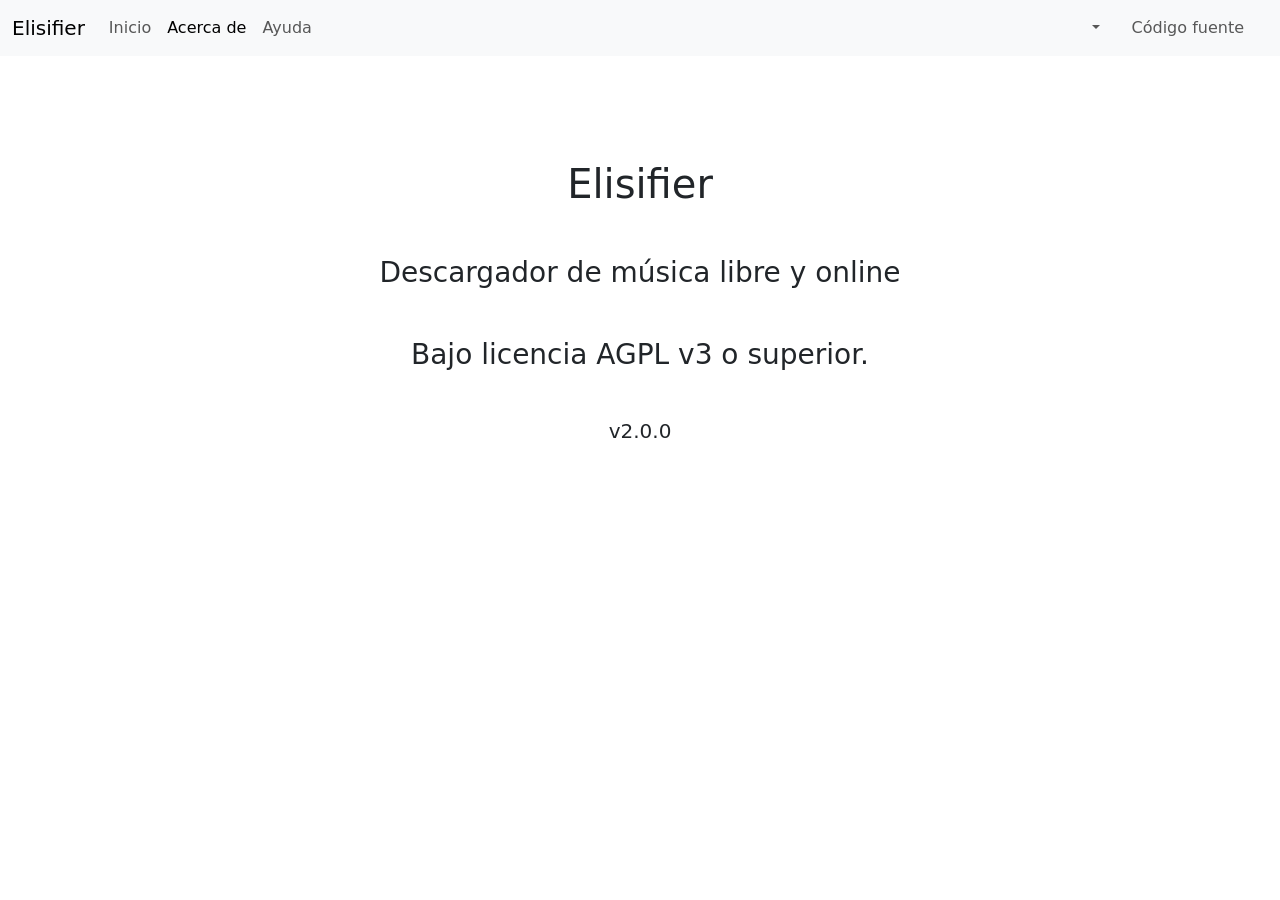
==== src/frontend/about.html @ 09c87bec "v2.0.0 Signed-off-by: Autumn64 <autumn64@disroot.org>" ====
<!DOCTYPE html>
<html data-bs-theme="auto">
<head>
    <meta charset="UTF-8">
    <meta name="viewport" content="width=device-width, initial-scale=1.0">
    <title>Elisifier</title>
    <link href="css/index.css" rel="stylesheet">
    <link href="css/styles.css" rel="stylesheet">
    <link href="https://cdn.jsdelivr.net/npm/bootstrap@5.3.8/dist/css/bootstrap.min.css" rel="stylesheet" integrity="sha384-sRIl4kxILFvY47J16cr9ZwB07vP4J8+LH7qKQnuqkuIAvNWLzeN8tE5YBujZqJLB" crossorigin="anonymous">
    <script defer src="https://cdn.jsdelivr.net/npm/bootstrap@5.3.8/dist/js/bootstrap.bundle.min.js" integrity="sha384-FKyoEForCGlyvwx9Hj09JcYn3nv7wiPVlz7YYwJrWVcXK/BmnVDxM+D2scQbITxI" crossorigin="anonymous"></script>
    <script defer src="js/jquery-3.7.1.min.js"></script>
    <script defer src="js/main.js"></script>
</head>
<body>
    <noscript>Esta página necesita JavaScript para funcionar correctamente.
        <a href="https://codeberg.org/Autumn64/Elisifier">Código fuente</a>
    </noscript>
    <div class="modal fade" id="helpModal" tabindex="-1" aria-labelledby="helpModal" aria-hidden="true">
    <div class="modal-dialog">
        <div class="modal-content">
        <div class="modal-header">
            <h5 class="modal-title">Ayuda de Elisifier</h5>
            <button type="button" class="btn-close" data-bs-dismiss="modal" aria-label="Close"></button>
        </div>
        <div class="modal-body">
            <p><strong>Elisifier</strong> está basado en `yt-dlp`. Si bien este componente soporta <a href="https://github.com/yt-dlp/yt-dlp/blob/master/supportedsites.md" target="_blank">muchos</a> sitios web distintos, la app en sí sólo admite links de YouTube por razones de practicidad y complejidad.</p>
            <p>Los links de Invidious y Piped funcionan (excepto las playlists, que esas no las lee), aunque es posible que alguna instancia no funcione si yt-dlp no la reconoce.</p>
            <br>
            <p>Bajo licencia AGPL v3 o superior.</p>
        </div>
        <div class="modal-footer">
            <button type="button" class="btn btn-primary" data-bs-dismiss="modal">Aceptar</button>
        </div>
        </div>
    </div>
    </div>

    <nav class="navbar navbar-expand-sm bg-body-tertiary mb-5">
    <div class="container-fluid">
        <a class="navbar-brand" href="index.html">Elisifier</a>
        <button class="navbar-toggler" type="button" data-bs-toggle="collapse" data-bs-target="#navbarNav" aria-controls="navbarNav" aria-expanded="false" aria-label="Toggle navigation">
        <span class="navbar-toggler-icon"></span>
        </button>
        <div class="collapse navbar-collapse text-center text-sm-start" id="navbarNav">
        <ul class="navbar-nav me-sm-auto">
            <li class="nav-item">
            <a class="nav-link" href="index.html">Inicio</a>
            </li>
            <li class="nav-item">
            <a class="nav-link active" aria-current="page" href="about.html">Acerca de</a>
            </li>
            <li class="nav-item">
            <a class="nav-link" href="#" data-bs-toggle="modal" data-bs-target="#helpModal">Ayuda</a>
            </li>
        </ul>
        <ul class="navbar-nav">
            <li class="nav-item dropdown me-sm-3">
            <a class="nav-link dropdown-toggle" id="themeDropdown" href="#" role="button" data-bs-toggle="dropdown" aria-expanded="false"></a>
            <ul class="dropdown-menu text-center">
                <li><a class="dropdown-item theme-btn" theme-toggle="auto" href="#"><svg id="autoIcon" xmlns="http://www.w3.org/2000/svg" viewBox="0 -960 960 960"><path d="M480-280v-400q-83 0-141.5 58.5T280-480q0 83 58.5 141.5T480-280Zm0 200q-83 0-156-31.5T197-197q-54-54-85.5-127T80-480q0-83 31.5-156T197-763q54-54 127-85.5T480-880q83 0 156 31.5T763-763q54 54 85.5 127T880-480q0 83-31.5 156T763-197q-54 54-127 85.5T480-80Zm0-80q134 0 227-93t93-227q0-134-93-227t-227-93q-134 0-227 93t-93 227q0 134 93 227t227 93Z"/></svg></a></li>
                <li><a class="dropdown-item theme-btn" theme-toggle="light" href="#"><svg id="lightIcon" xmlns="http://www.w3.org/2000/svg" viewBox="0 -960 960 960"><path d="M480-360q50 0 85-35t35-85q0-50-35-85t-85-35q-50 0-85 35t-35 85q0 50 35 85t85 35Zm0 80q-83 0-141.5-58.5T280-480q0-83 58.5-141.5T480-680q83 0 141.5 58.5T680-480q0 83-58.5 141.5T480-280ZM200-440H40v-80h160v80Zm720 0H760v-80h160v80ZM440-760v-160h80v160h-80Zm0 720v-160h80v160h-80ZM256-650l-101-97 57-59 96 100-52 56Zm492 496-97-101 53-55 101 97-57 59Zm-98-550 97-101 59 57-100 96-56-52ZM154-212l101-97 55 53-97 101-59-57Zm326-268Z"/></svg></a></li>
                <li><a class="dropdown-item theme-btn" theme-toggle="dark" href="#"><svg id="darkIcon" xmlns="http://www.w3.org/2000/svg" viewBox="0 -960 960 960"><path d="M600-640 480-760l120-120 120 120-120 120Zm200 120-80-80 80-80 80 80-80 80ZM483-80q-84 0-157.5-32t-128-86.5Q143-253 111-326.5T79-484q0-146 93-257.5T409-880q-18 99 11 193.5T520-521q71 71 165.5 100T879-410q-26 144-138 237T483-80Zm0-80q88 0 163-44t118-121q-86-8-163-43.5T463-465q-61-61-97-138t-43-163q-77 43-120.5 118.5T159-484q0 135 94.5 229.5T483-160Zm-20-305Z"/></svg></a></li>
            </ul>
            </li>
            <li class="nav-item me-sm-3">
            <a class="nav-link" href="https://codeberg.org/Autumn64/Elisifier" target="_blank">Código fuente</a>
            </li>
        </ul>
        </div>
    </div>
    </nav>

    <main class="container-fluid text-center my-5 pt-2" style="max-width: 600px;">
        <h1 class="h1 my-5">Elisifier</h1>
        <h3 class="h3 mb-5">Descargador de música libre y online</h3>
        <h3 class="h3 my-5">Bajo licencia AGPL v3 o superior.</h3>
        <h5 class="h5 my-5">v2.0.0</h5>
    </main>
</body>
</html>
---- src/frontend/css/index.css ----
#outputDiv {
    font-size: medium;
    font-family: monospace;
    height: 300px;
    overflow-wrap: break-word;
    overflow-y: scroll;
}

#fmtSelect {
    max-width: 120px;
    margin: 0 auto;
}
---- src/frontend/css/styles.css ----
svg {
    max-width: 30px;
    fill: black;
}

.dropdown-toggle svg {
    width: 30px;
    margin: -2px 0;
}
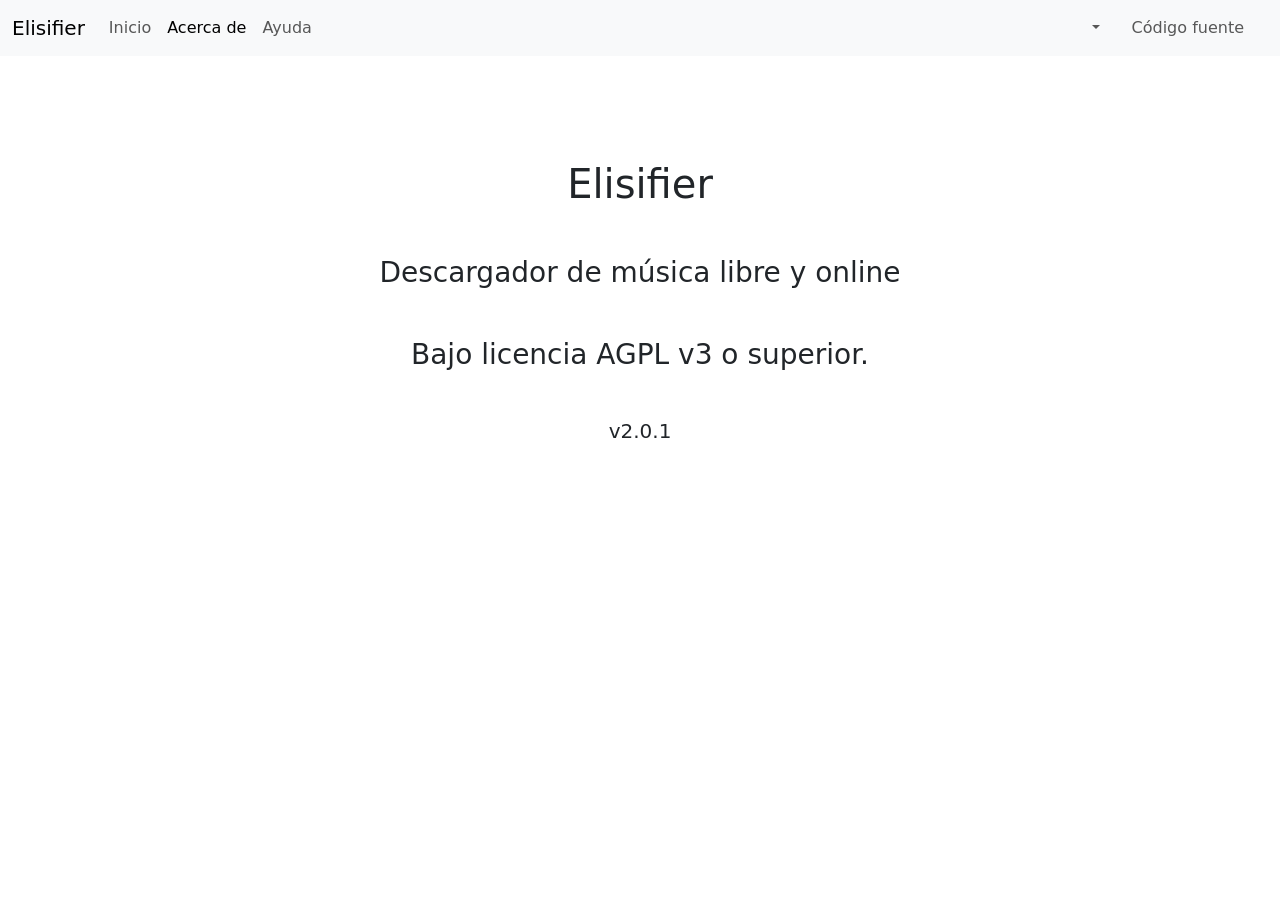
==== commit 23b606d3: "v2.0.1 Signed-off-by: Autumn64 <autumn64@disroot.org>" ====
--- a/src/frontend/about.html
+++ b/src/frontend/about.html
@@ -7,8 +7,8 @@
     <link href="css/index.css" rel="stylesheet">
     <link href="css/styles.css" rel="stylesheet">
     <link href="https://cdn.jsdelivr.net/npm/bootstrap@5.3.8/dist/css/bootstrap.min.css" rel="stylesheet" integrity="sha384-sRIl4kxILFvY47J16cr9ZwB07vP4J8+LH7qKQnuqkuIAvNWLzeN8tE5YBujZqJLB" crossorigin="anonymous">
+    <script defer src="js/jquery-3.7.1.min.js"></script>
     <script defer src="https://cdn.jsdelivr.net/npm/bootstrap@5.3.8/dist/js/bootstrap.bundle.min.js" integrity="sha384-FKyoEForCGlyvwx9Hj09JcYn3nv7wiPVlz7YYwJrWVcXK/BmnVDxM+D2scQbITxI" crossorigin="anonymous"></script>
-    <script defer src="js/jquery-3.7.1.min.js"></script>
     <script defer src="js/main.js"></script>
 </head>
 <body>
@@ -74,7 +74,7 @@
         <h1 class="h1 my-5">Elisifier</h1>
         <h3 class="h3 mb-5">Descargador de música libre y online</h3>
         <h3 class="h3 my-5">Bajo licencia AGPL v3 o superior.</h3>
-        <h5 class="h5 my-5">v2.0.0</h5>
+        <h5 class="h5 my-5">v2.0.1</h5>
     </main>
 </body>
 </html>
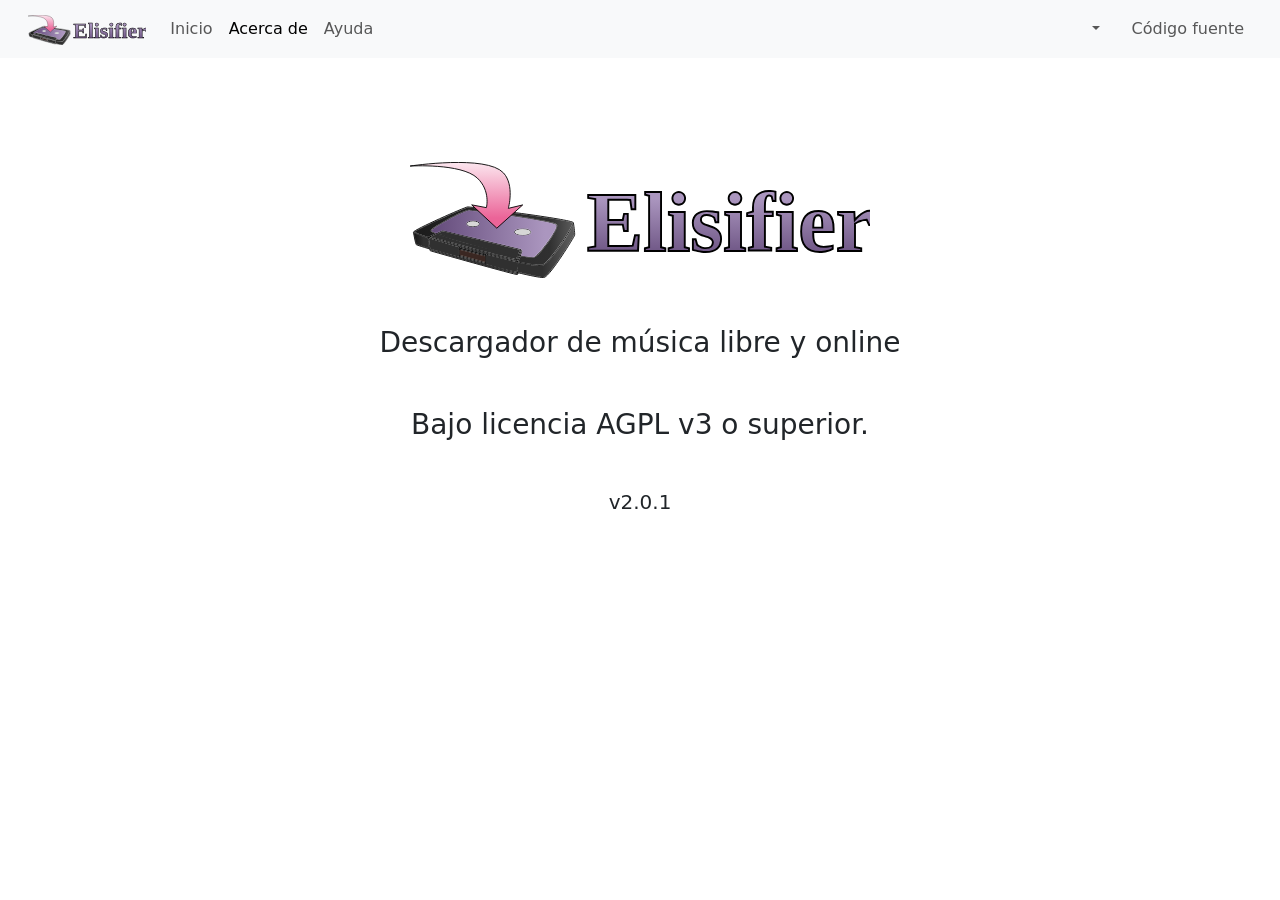
==== commit a319c375: "Brand Signed-off-by: Autumn64 <autumn64@disroot.org>" ====
--- a/src/frontend/about.html
+++ b/src/frontend/about.html
@@ -4,6 +4,7 @@
     <meta charset="UTF-8">
     <meta name="viewport" content="width=device-width, initial-scale=1.0">
     <title>Elisifier</title>
+    <link href="res/icon.png" rel="icon">
     <link href="css/index.css" rel="stylesheet">
     <link href="css/styles.css" rel="stylesheet">
     <link href="https://cdn.jsdelivr.net/npm/bootstrap@5.3.8/dist/css/bootstrap.min.css" rel="stylesheet" integrity="sha384-sRIl4kxILFvY47J16cr9ZwB07vP4J8+LH7qKQnuqkuIAvNWLzeN8tE5YBujZqJLB" crossorigin="anonymous">
@@ -24,7 +25,7 @@
         </div>
         <div class="modal-body">
             <p><strong>Elisifier</strong> está basado en `yt-dlp`. Si bien este componente soporta <a href="https://github.com/yt-dlp/yt-dlp/blob/master/supportedsites.md" target="_blank">muchos</a> sitios web distintos, la app en sí sólo admite links de YouTube por razones de practicidad y complejidad.</p>
-            <p>Los links de Invidious y Piped funcionan (excepto las playlists, que esas no las lee), aunque es posible que alguna instancia no funcione si yt-dlp no la reconoce.</p>
+            <p>Los links de Invidious y Piped funcionan (excepto las playlists; sólo reconoce las de YouTube), aunque es posible que alguna instancia no funcione si yt-dlp no la reconoce.</p>
             <br>
             <p>Bajo licencia AGPL v3 o superior.</p>
         </div>
@@ -37,7 +38,7 @@
 
     <nav class="navbar navbar-expand-sm bg-body-tertiary mb-5">
     <div class="container-fluid">
-        <a class="navbar-brand" href="index.html">Elisifier</a>
+        <a class="navbar-brand ms-3" href="index.html"><img src="res/logo.svg" style="height: 30px;"></a>
         <button class="navbar-toggler" type="button" data-bs-toggle="collapse" data-bs-target="#navbarNav" aria-controls="navbarNav" aria-expanded="false" aria-label="Toggle navigation">
         <span class="navbar-toggler-icon"></span>
         </button>
@@ -71,7 +72,7 @@
     </nav>
 
     <main class="container-fluid text-center my-5 pt-2" style="max-width: 600px;">
-        <h1 class="h1 my-5">Elisifier</h1>
+        <img class="my-5" src="res/logo.svg" style="max-width: 80%;">
         <h3 class="h3 mb-5">Descargador de música libre y online</h3>
         <h3 class="h3 my-5">Bajo licencia AGPL v3 o superior.</h3>
         <h5 class="h5 my-5">v2.0.1</h5>
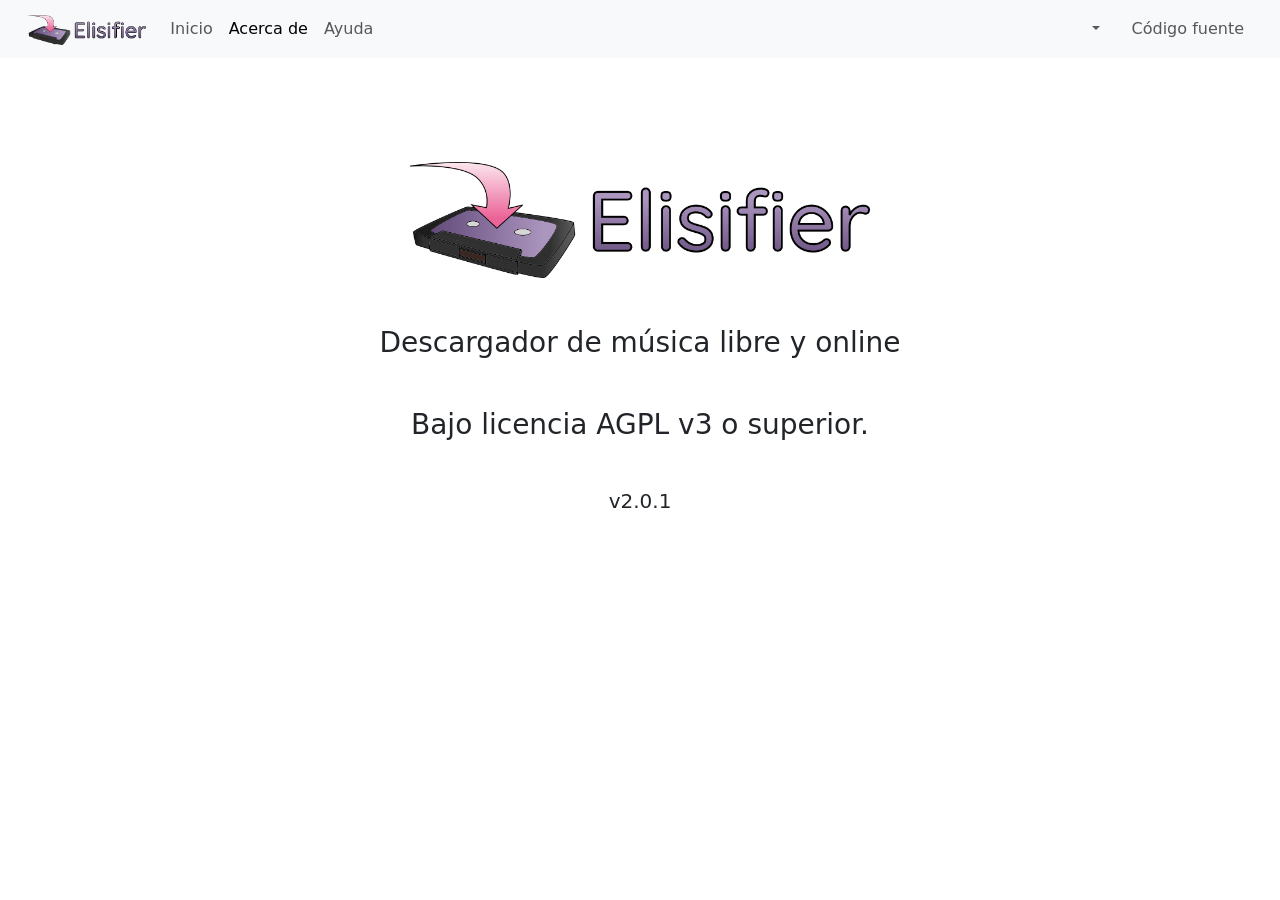
==== commit 7c324722: "Brand Signed-off-by: Autumn64 <autumn64@disroot.org>" ====
--- a/src/frontend/about.html
+++ b/src/frontend/about.html
@@ -38,7 +38,7 @@
 
     <nav class="navbar navbar-expand-sm bg-body-tertiary mb-5">
     <div class="container-fluid">
-        <a class="navbar-brand ms-3" href="index.html"><img src="res/logo.svg" style="height: 30px;"></a>
+        <a class="navbar-brand ms-3" href="index.html"><img src="res/logo.png" style="height: 30px;"></a>
         <button class="navbar-toggler" type="button" data-bs-toggle="collapse" data-bs-target="#navbarNav" aria-controls="navbarNav" aria-expanded="false" aria-label="Toggle navigation">
         <span class="navbar-toggler-icon"></span>
         </button>
@@ -72,7 +72,7 @@
     </nav>
 
     <main class="container-fluid text-center my-5 pt-2" style="max-width: 600px;">
-        <img class="my-5" src="res/logo.svg" style="max-width: 80%;">
+        <img class="my-5" src="res/logo.png" style="max-width: 80%;">
         <h3 class="h3 mb-5">Descargador de música libre y online</h3>
         <h3 class="h3 my-5">Bajo licencia AGPL v3 o superior.</h3>
         <h5 class="h5 my-5">v2.0.1</h5>
